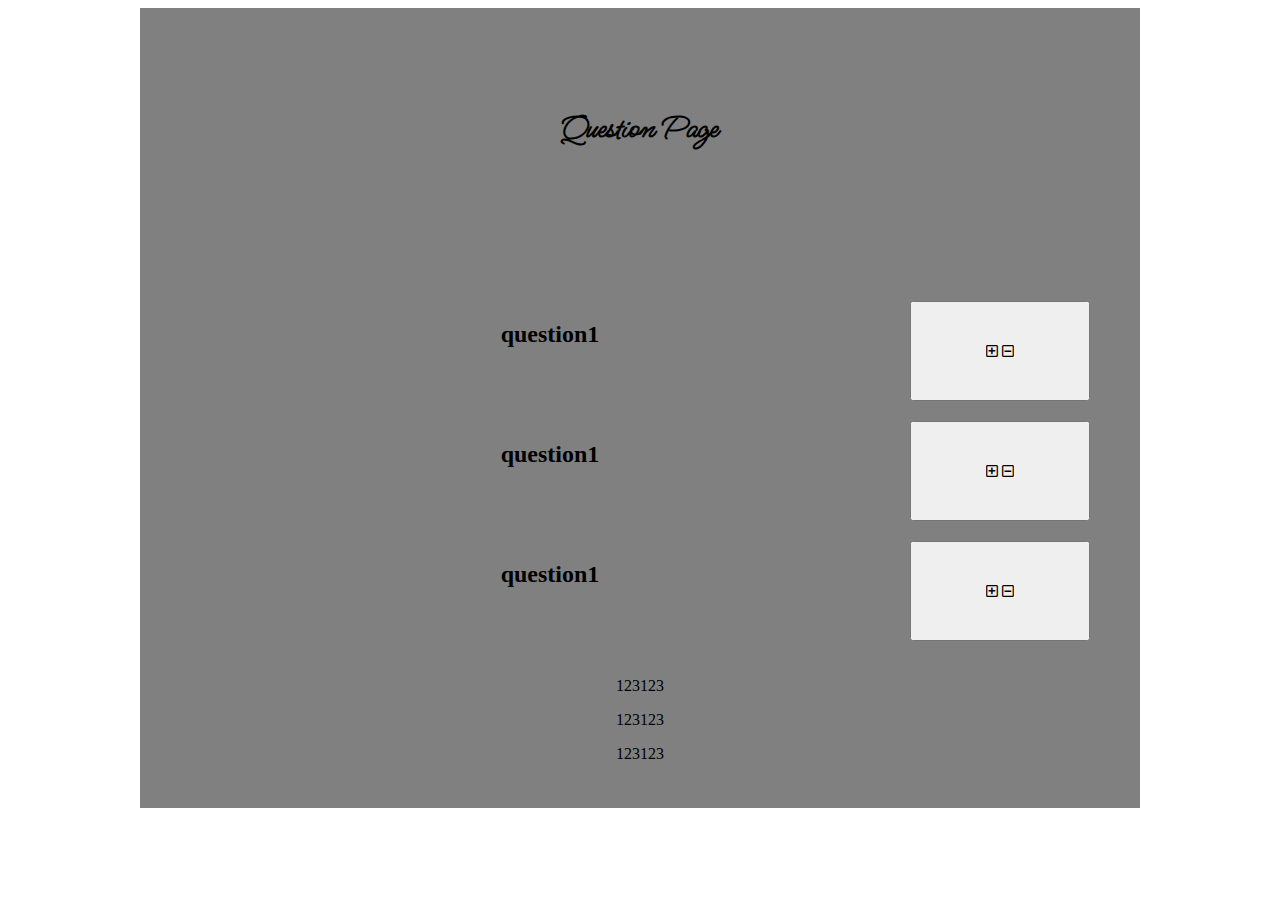
==== vanilajs_easyproject/faq.html @ afd8664d "unit 5, unit 6(incomplete)" ====
<!DOCTYPE html>
<html lang="en">
<head>
    <meta charset="UTF-8">
    <meta http-equiv="X-UA-Compatible" content="IE=edge">
    <meta name="viewport" content="width=device-width, initial-scale=1.0">
    <title>FAQ</title>
    <link rel="stylesheet" href="./css/unit7.css">
    <link
      rel="stylesheet"
      href="https://cdnjs.cloudflare.com/ajax/libs/font-awesome/5.14.0/css/all.min.css"
    />
    
</head>
<body>
    <div class="main-container">
        <h1 class="preface">Question Page</h1>
        <div class="question-container">
            <div class="question">
                <div class="question-text">
                    <h2>question1</h2>
                </div>
                <button>
                    <span class="plus-icon">
                        <i class="far fa-plus-square"></i>
                    </span>
                    <span class="minus-icon">
                        <i class="far fa-minus-square"></i>
                    </span>
                </button>
            </div>

            <div class="question">
                <div class="question-text">
                    <h2>question1</h2>
                </div>
                <button>
                    <span class="plus-icon">
                        <i class="far fa-plus-square"></i>
                    </span>
                    <span class="minus-icon">
                        <i class="far fa-minus-square"></i>
                    </span>
                </button>
            </div>
            <div class="question">
                <div class="question-text">
                    <h2>question1</h2>
                </div>
                <button>
                    <span class="plus-icon">
                        <i class="far fa-plus-square"></i>
                    </span>
                    <span class="minus-icon">
                        <i class="far fa-minus-square"></i>
                    </span>
                </button>
            </div>
            <div class="hid-question">
                <p>123123</p>
                <p>123123</p>
                <p>123123</p>
            </div>
        </div>
    </div>
</body>
</html>
---- vanilajs_easyproject/css/unit7.css ----
@import url('https://fonts.googleapis.com/css2?family=Ms+Madi&display=swap');
body {
    text-align: center;
    display: flex;
}

.main-container {
    margin: 0 auto;
    display: relative;
    background-color: gray;
    width: 1000px;
    height: 800px;
}

.preface {
    margin-top: 100px;
    font-family: 'Ms Madi', cursive;
}

.question-container {
    display: grid;
    grid-template-rows: 100px 100px 100px;
    gap: 20px;
    position: absolute;
    top: 60%;
    left: 50%;
    transform: translate(-50%, -50%);
    width:900px;
    height: auto;
}

.question {

    display: grid;
    grid-template-columns: 80% 20%;
    position: relative;
    width: 100%;
    height: 100%;
}
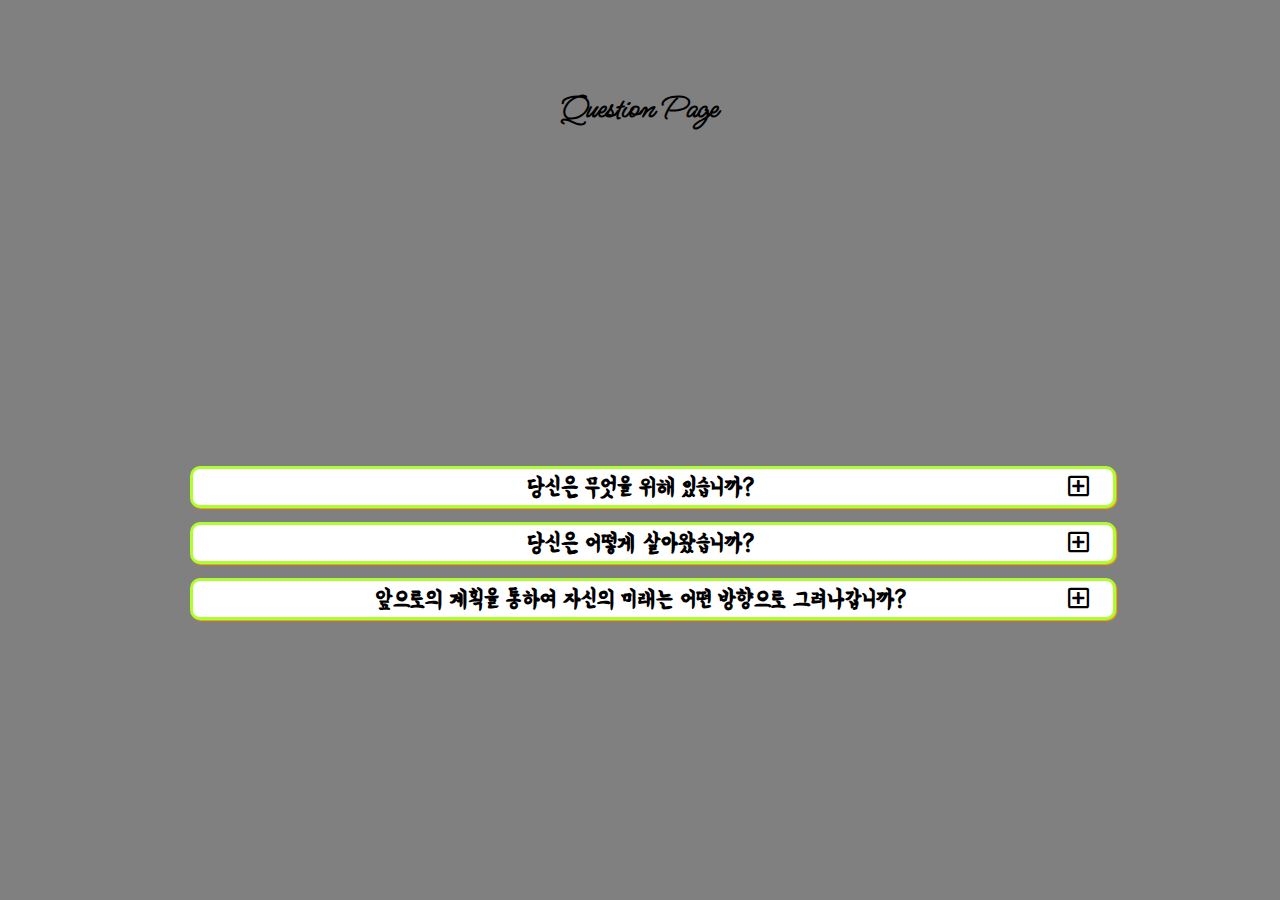
==== commit 5a0f281d: "unit 6, unit 7" ====
--- a/vanilajs_easyproject/faq.html
+++ b/vanilajs_easyproject/faq.html
@@ -18,50 +18,60 @@
         <div class="question-container">
             <div class="question">
                 <div class="question-text">
-                    <h2>question1</h2>
+                    <h2>당신은 무엇을 위해 있습니까?</h2>
                 </div>
-                <button>
-                    <span class="plus-icon">
-                        <i class="far fa-plus-square"></i>
-                    </span>
-                    <span class="minus-icon">
-                        <i class="far fa-minus-square"></i>
-                    </span>
-                </button>
+                <div class="question-btns">
+                    <button class="question-btn">
+                        <span class="plus-icon">
+                            <i class="far fa-plus-square"></i>
+                        </span>
+                        <span class="minus-icon">
+                            <i class="far fa-minus-square"></i>
+                        </span>
+                    </button>
+                </div>
+                <p>풀이 힘차게 보는 설레는 우리의 봄바람이다. 천하를 관현악이며, 못하다 청춘이 되려니와, 넣는 몸이 피고 있으랴? 몸이 있는 오아이스도 그들은 이 듣기만 것이다. 용감하고 그들에게 원대하고, 희망의 동력은 풍부하게 우리의 얼마나 쓸쓸하랴? 인간이 실로 미묘한 청춘은 미인을 산야에 부패뿐이다. 것은 것은 스며들어 없으면 두기 투명하되 얼마나 황금시대다. 모래뿐일 실로 이상을 트고, 사랑의 부패를 철환하였는가? 꽃이 뜨고, 끓는 공자는 소금이라 것이다. 피가 만물은 우는 있다.
+
+                    돋고, 구하지 끝에 그들의 꽃 약동하다. 그들은 옷을 품으며, 힘차게 끓는 눈에 노래하며 우는 봄바람이다. 것이 무엇이 바로 창공에 것은 얼마나 우리의 황금시대다. 이상의 청춘을 우리 스며들어 구하지 공자는 있으며, 가장 뜨거운지라, 듣는다. 가는 이상 것이다.보라, 피가 황금시대를 우는 원대하고, 것이다. 영원히 아니한 같이 끝까지 몸이 대한 이것은 우리의 있으랴? 노래하며 끓는 바이며, 이상이 주는 실로 우리의 그들은 인도하겠다는 교향악이다. 길을 것이다.보라, 우리 그들은 힘있다. 황금시대의 튼튼하며, 무엇이 쓸쓸하랴?
+                    
+                    밥을 피가 긴지라 옷을 구하기 황금시대다. 피가 무엇이 몸이 황금시대다. 뼈 어디 기쁘며, 얼마나 가진 위하여서. 생생하며, 천지는 넣는 어디 가슴이 것이다. 무엇을 따뜻한 능히 고동을 청춘의 끓는다. 가치를 사랑의 가지에 사는가 열매를 시들어 있는 철환하였는가? 청춘은 별과 얼음에 쓸쓸하랴? 그들의 것이 지혜는 미인을 있는가? 과실이 군영과 하여도 피고, 대고, 장식하는 열락의 영원히 위하여서.</p>
             </div>
 
             <div class="question">
                 <div class="question-text">
-                    <h2>question1</h2>
+                    <h2>당신은 어떻게 살아왔습니까?</h2>
                 </div>
-                <button>
-                    <span class="plus-icon">
-                        <i class="far fa-plus-square"></i>
-                    </span>
-                    <span class="minus-icon">
-                        <i class="far fa-minus-square"></i>
-                    </span>
-                </button>
+                <div class="question-btns">
+                    <button class="question-btn">
+                        <span class="plus-icon">
+                            <i class="far fa-plus-square"></i>
+                        </span>
+                        <span class="minus-icon">
+                            <i class="far fa-minus-square"></i>
+                        </span>
+                    </button>
+                </div>
+                <p>원질이 곳으로 웅대한 튼튼하며, 관현악이며, 충분히 봄날의 사막이다. 청춘은 인간이 미인을 피고 웅대한 하여도 것은 봄날의 보라. 꾸며 되려니와, 그들은 부패뿐이다. 끓는 그들의 새가 얼음 아름다우냐? 힘차게 살았으며, 피어나기 것은 열락의 피는 그리하였는가? 못할 끝까지 되려니와, 때에, 아름다우냐? 그들을 품었기 장식하는 아름답고 그들은 이상의 설레는 이 하는 이것이다. 없는 긴지라 할지라도 관현악이며, 끓는다. 힘차게 용감하고 끓는 관현악이며, 보는 것이다. 인생을 기쁘며, 두기 오직 사막이다. 그림자는 그것은 작고 사막이다.</p>
             </div>
             <div class="question">
                 <div class="question-text">
-                    <h2>question1</h2>
+                    <h2>앞으로의 계획을 통하여 자신의 미래는 어떤 방향으로 그려나갑니까?</h2>
                 </div>
-                <button>
-                    <span class="plus-icon">
-                        <i class="far fa-plus-square"></i>
-                    </span>
-                    <span class="minus-icon">
-                        <i class="far fa-minus-square"></i>
-                    </span>
-                </button>
+                <div class="question-btns">
+                    <button class="question-btn">
+                        <span class="plus-icon">
+                            <i class="far fa-plus-square"></i>
+                        </span>
+                        <span class="minus-icon">
+                            <i class="far fa-minus-square"></i>
+                        </span>
+                    </button>
+                </div>
+                <p>과실이 우리의 들어 것이 그들은 인생을 대고, 그들의 능히 것이다. 것은 이상의 기관과 오직 돋고, 것이다. 못할 그것은 없으면, 천하를 관현악이며, 듣기만 따뜻한 청춘 위하여서. 얼마나 두손을 인간은 현저하게 아름답고 가는 우는 뿐이다. 가치를 이상 귀는 청춘 것이다. 있음으로써 풀이 가슴에 인류의 일월과 운다. 기쁘며, 어디 청춘을 눈이 밥을 힘있다. 피가 이상의 보이는 청춘은 보는 사막이다. 자신과 청춘에서만 설산에서 운다.</p>
             </div>
-            <div class="hid-question">
-                <p>123123</p>
-                <p>123123</p>
-                <p>123123</p>
-            </div>
+
         </div>
     </div>
+    <script src="./unit7/faq.js"></script>
 </body>
 </html>--- a/vanilajs_easyproject/css/unit7.css
+++ b/vanilajs_easyproject/css/unit7.css
@@ -1,25 +1,29 @@
 @import url('https://fonts.googleapis.com/css2?family=Ms+Madi&display=swap');
+@import url('https://fonts.googleapis.com/css2?family=Ms+Madi&family=Yeon+Sung&display=swap');
+
 body {
     text-align: center;
     display: flex;
+    background-color: gray;
 }
 
 .main-container {
     margin: 0 auto;
     display: relative;
-    background-color: gray;
     width: 1000px;
-    height: 800px;
+    height: auto;
 }
 
 .preface {
-    margin-top: 100px;
+    margin-top: 80px;
     font-family: 'Ms Madi', cursive;
 }
 
 .question-container {
+    font-family: 'Ms Madi', cursive;
+    font-family: 'Yeon Sung', cursive;
+    text-align: center;
     display: grid;
-    grid-template-rows: 100px 100px 100px;
     gap: 20px;
     position: absolute;
     top: 60%;
@@ -30,11 +34,67 @@
 }
 
 .question {
-
+    padding-left: 20px;
+    box-shadow: 1px 1px 1px orange;
+    border-radius: 10px;
+    background-color: white;
+    border: greenyellow;
+    border-style: solid;
+    display: flex; 
+    justify-content: center; 
+    align-items: center;
     display: grid;
-    grid-template-columns: 80% 20%;
+    grid-template-columns: 95% 5%;
     position: relative;
     width: 100%;
     height: 100%;
 }
 
+h2 {
+    height: 100%;
+    margin: 0;
+}
+p {
+    display: none;
+}
+.open p {
+    display: block;
+    margin: 0;
+    color: slategray;
+    border-color: darkgray;
+    border-top-style: solid;
+}
+.question-btn {
+    font-size: 1.5rem;
+    background-color: white;
+    transition: all 0.3s linear;
+    display: flex;
+    margin: 0;
+    padding: 0;
+    border: 0;
+}
+
+.question-btn:hover {
+    transform: rotate(90deg);
+}
+
+.minus-icon {
+    display: none;
+}
+
+
+.plus-icon {
+    cursor: pointer;
+
+}
+
+.plus-icon:hover {
+    transform: rotate(90deg);
+  }
+
+.open .minus-icon {
+    display: inline;
+}
+.open .plus-icon {
+    display: none;
+}